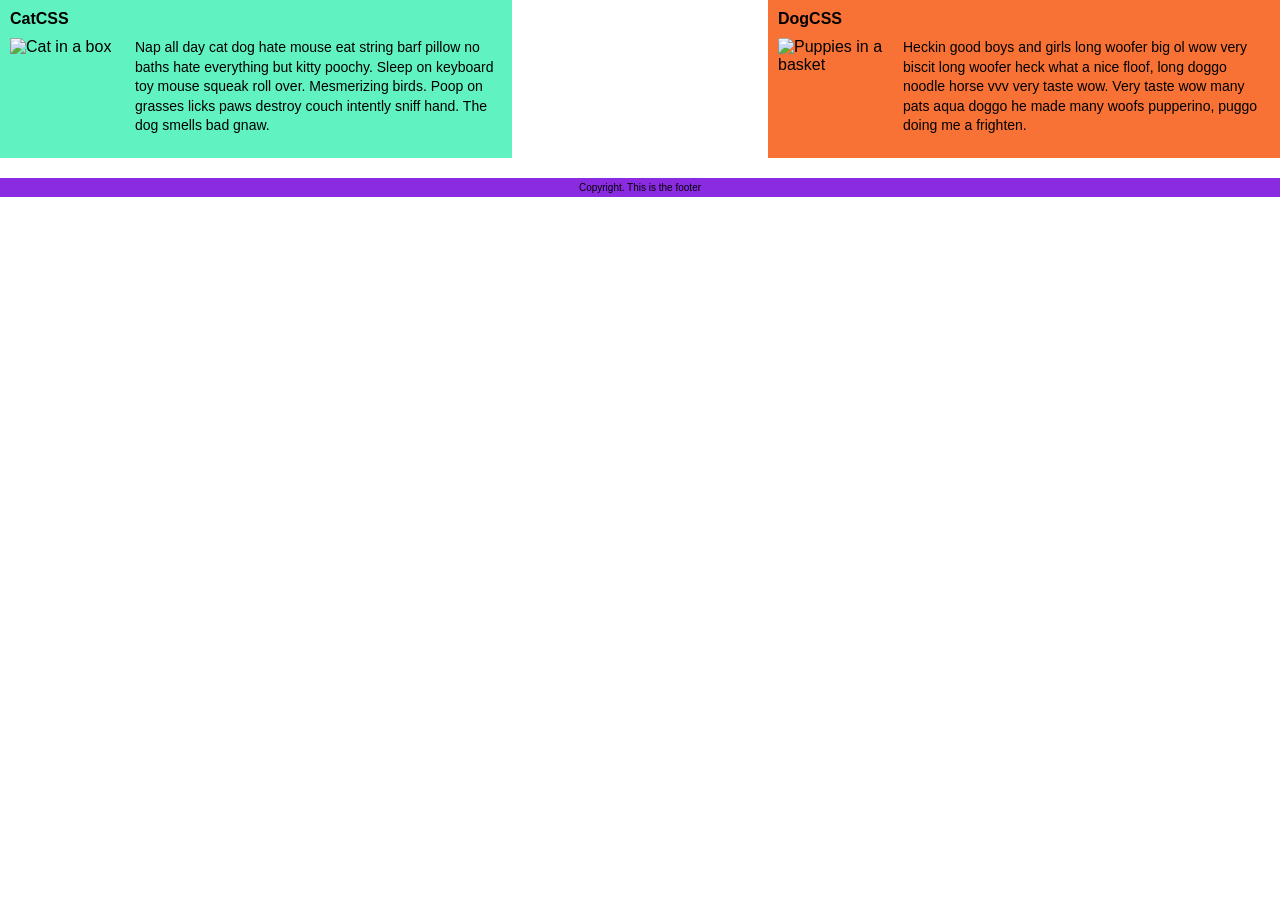
==== goal11.html @ a6bfd605 "Add files via upload" ====
<!DOCTYPE html>
<html lang="en">
    <head>
        <meta charset="UTF-8">
        <meta name="viewport" content="width=device-width, initial-scale=1.0">
        <title>1CSS_Act_G11</title>
        <style>
             body {
            margin: 0;
            padding: 0;
            font-family: sans-serif;
            background-color: #ffffff;
        }

        .cards-container {
            display: flex;
            justify-content: space-between;
            padding: 0;
            width: 100%;
        }

        .card {
            width: 40%;
            padding: 10px;
            box-sizing: border-box;
            display: flex;
            flex-direction: column;
        }

        .card-header {
            font-weight: bold;
            font-size: 16px;
            margin-bottom: 10px;
        }

        .card-content {
            display: flex;
            align-items: flex-start;
        }

        .card-image {
            width: 110px;
            height: 110px;
            object-fit: cover;
            margin-right: 15px;
            flex-shrink: 0;
        }

        .card-text {
            font-size: 14px;
            line-height: 1.4;
        }

        .cat-card {
            background-color: #61f2c2; 
            color: #000000;
        }

        .dog-card {
            background-color: #f77234; 
            color: #000000;
        }

        footer {
            width: 100%;
            background-color: #8a2be2; 
            color: #000000;
            text-align: center;
            font-size: 10px;
            padding: 4px 0;
            margin-top: 20px;
        }
        </style>
    </head>

    <boday>
        <div class="cards-container">
        
        <div class="card cat-card">
            <div class="card-header">CatCSS</div>
            <div class="card-content">
                <img class="card-image" src="images/cat.jpeg" alt="Cat in a box">
                <div class="card-text">
                    Nap all day cat dog hate mouse eat string barf pillow no baths hate everything but kitty poochy. Sleep on keyboard toy mouse squeak roll over. Mesmerizing birds. Poop on grasses licks paws destroy couch intently sniff hand. The dog smells bad gnaw.
                </div>
            </div>
        </div>

        <div class="card dog-card">
            <div class="card-header">DogCSS</div>
            <div class="card-content">
                <img class="card-image" src="images/dog.jpeg" alt="Puppies in a basket">
                <div class="card-text">
                    Heckin good boys and girls long woofer big ol wow very biscit long woofer heck what a nice floof, long doggo noodle horse vvv very taste wow. Very taste wow many pats aqua doggo he made many woofs pupperino, puggo doing me a frighten.
                </div>
            </div>
        </div>

    </div>

    <footer>
        Copyright. This is the footer
    </footer>

    </boday>
</html>
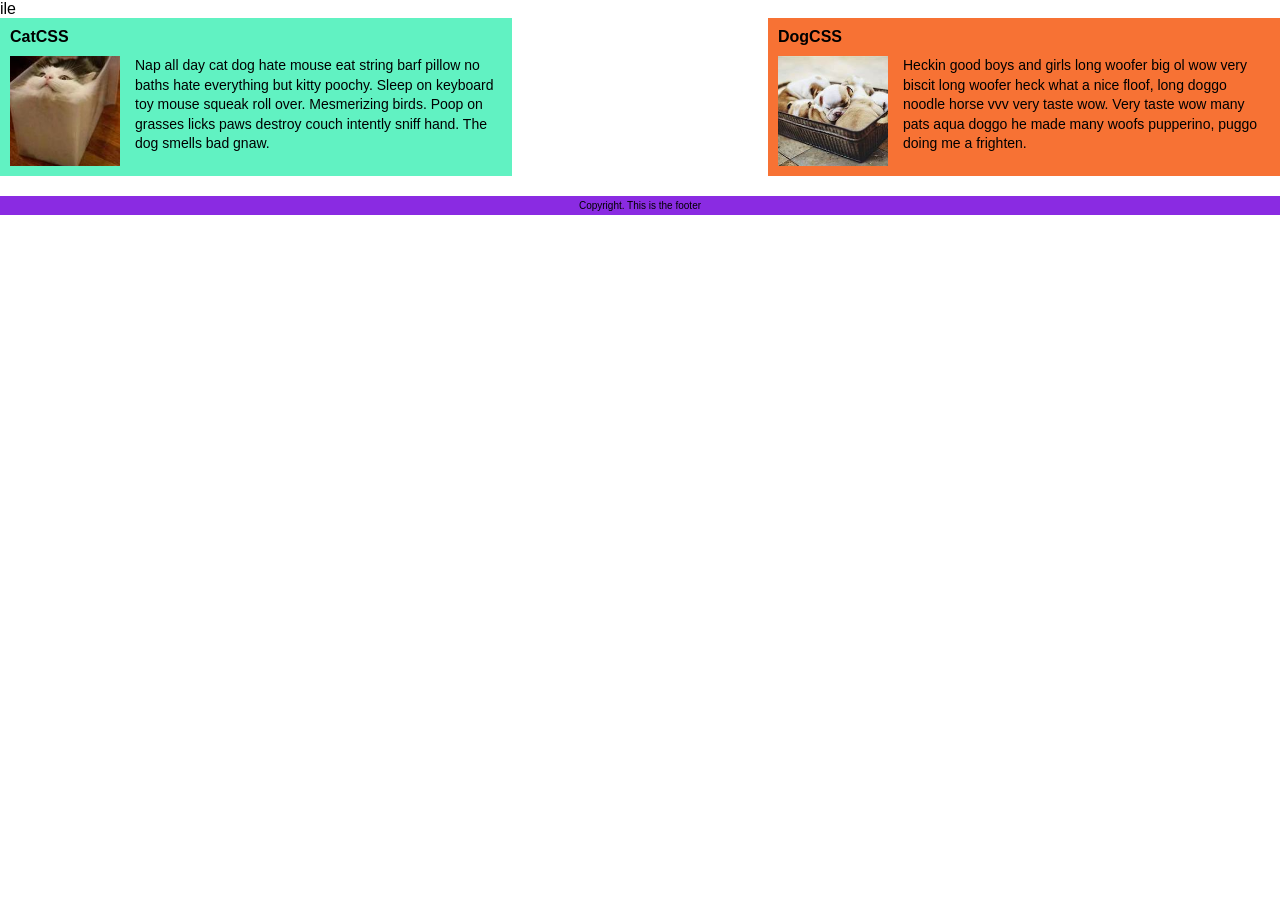
==== commit ec9edbec: "Correct HTML tags and update image sources Fixed HTML structure and corrected image source paths." ====
--- a/goal11.html
+++ b/goal11.html
@@ -1,4 +1,4 @@
-<!DOCTYPE html>
+ile <!DOCTYPE html>
 <html lang="en">
     <head>
         <meta charset="UTF-8">
@@ -79,7 +79,7 @@
         <div class="card cat-card">
             <div class="card-header">CatCSS</div>
             <div class="card-content">
-                <img class="card-image" src="images/cat.jpeg" alt="Cat in a box">
+                <img class="card-image" src="cat.jpeg" alt="Cat in a box">
                 <div class="card-text">
                     Nap all day cat dog hate mouse eat string barf pillow no baths hate everything but kitty poochy. Sleep on keyboard toy mouse squeak roll over. Mesmerizing birds. Poop on grasses licks paws destroy couch intently sniff hand. The dog smells bad gnaw.
                 </div>
@@ -89,7 +89,7 @@
         <div class="card dog-card">
             <div class="card-header">DogCSS</div>
             <div class="card-content">
-                <img class="card-image" src="images/dog.jpeg" alt="Puppies in a basket">
+                <img class="card-image" src="dog.jpeg" alt="Puppies in a basket">
                 <div class="card-text">
                     Heckin good boys and girls long woofer big ol wow very biscit long woofer heck what a nice floof, long doggo noodle horse vvv very taste wow. Very taste wow many pats aqua doggo he made many woofs pupperino, puggo doing me a frighten.
                 </div>
@@ -103,4 +103,4 @@
     </footer>
 
     </boday>
-</html>+</html>
